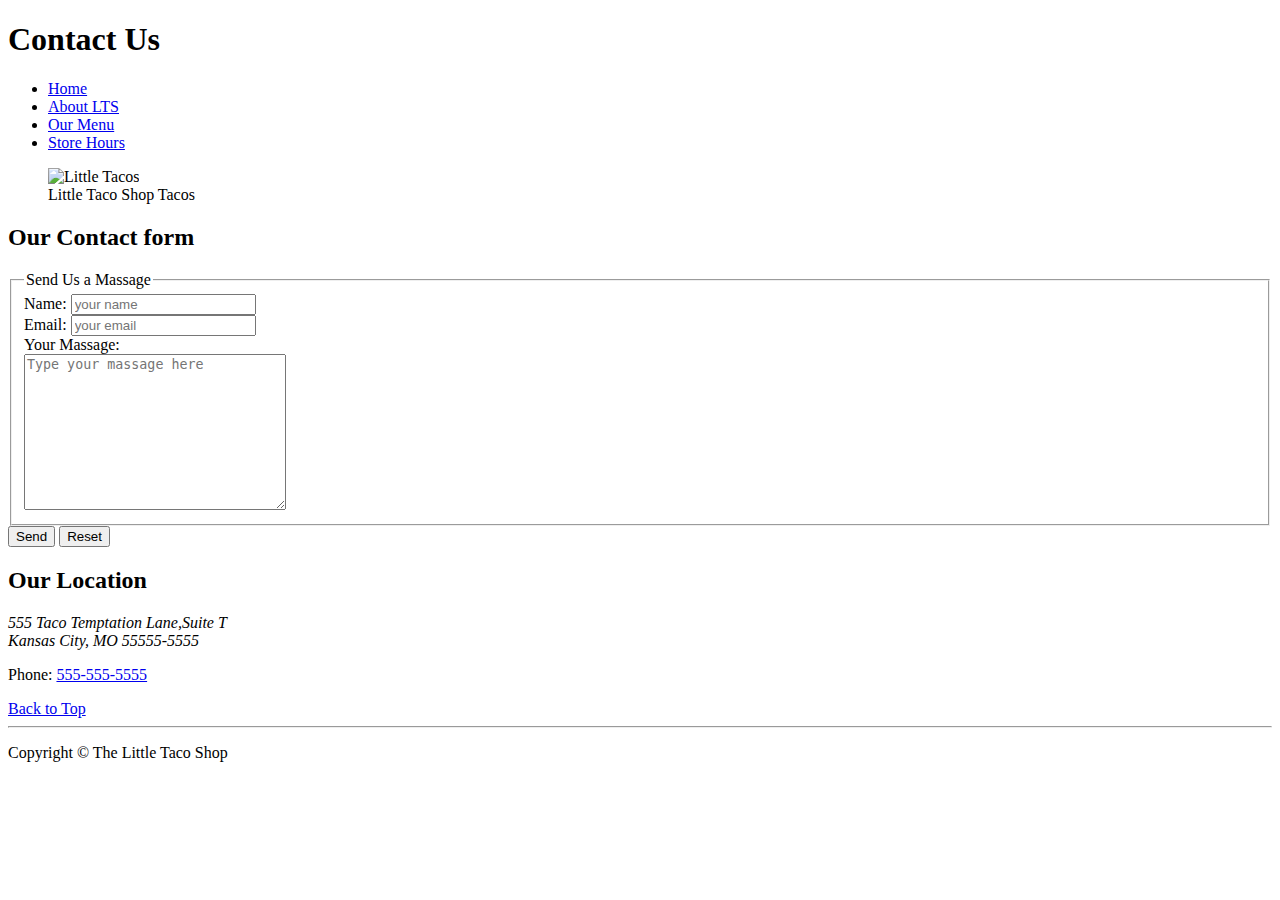
==== contact.html @ 9d2724f8 "commit" ====
<!DOCTYPE html>
<html lang="en">
<head>
    <meta charset="UTF-8">
    <meta name="author" content="Arsalan Khroush">
    <meta name="Contact" content="This is the contact of the shop.">
    <title>Contact Us-LTS</title>
    <link rel="stylesheet" href="/css/style.css" type="text/css">
    <link rel="icon" href="./favicon.ico" type="image/x.icon">
</head>
<body>
    <header>
        <h1>Contact Us</h1>
        <ul>
            <li><a href="./index.html">Home</a></li>
            <li><a href="./index.html#about">About LTS</a></li>
            <li><a href="index.html#ourMenu">Our Menu</a></li>
            <li><a href="hours.html">Store Hours</a></li>
        </ul>
        <figure>
            <img src="img/tacos_close_up_400x260.png" alt="Little Tacos" width="400" height="260" title="Little Taco">
            <figcaption>Little Taco Shop Tacos</figcaption>
        </figure>
    </header>
    <section>
        <h2>Our Contact form</h2>
        <form action="https://httpbin.org/post" method="post">
            <fieldset>
                <legend>Send Us a Massage</legend>
                <label for="fName">Name:</label>
                <input type="text" name="fName" id="fName" placeholder="your name" autocomplete="on" required>
                <br>
                <label for="email">Email:</label>
                <input type="email" id="email" placeholder="your email">
                <br>
                <label for="massage">Your Massage:</label>
                <br>
                <textarea name="massage" id="massage" cols="30" rows="10" placeholder="Type your massage here"></textarea>
            </fieldset>
            <button type="submit">Send</button>
            <button type="reset">Reset</button>
        </form>
    </section>
    <section>
        <h2>Our Location</h2>
        <address>
            555 Taco Temptation Lane,Suite T <br> Kansas City, MO 55555-5555
        </address>
        <p>Phone: <a href="tel: 555-555-5555">555-555-5555</a></p>
        <a href="#">Back to Top</a>
    </section>
    <hr>
    <footer>
        <p>Copyright &copy; The Little Taco Shop</p>
    </footer>
</body>
</html>
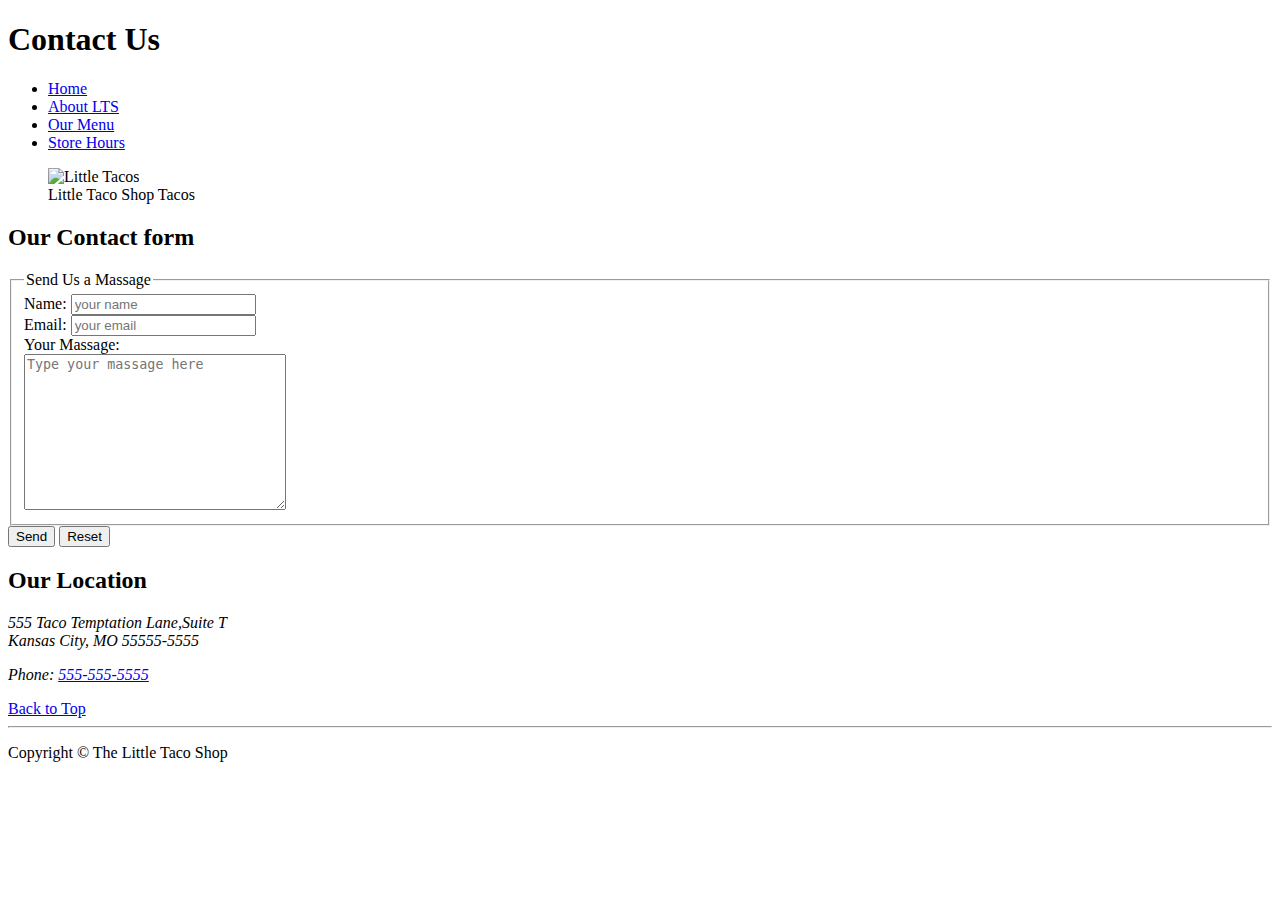
==== commit b30e6b66: "code change" ====
--- a/contact.html
+++ b/contact.html
@@ -5,7 +5,7 @@
     <meta name="author" content="Arsalan Khroush">
     <meta name="Contact" content="This is the contact of the shop.">
     <title>Contact Us-LTS</title>
-    <link rel="stylesheet" href="/css/style.css" type="text/css">
+    <link rel="stylesheet" href="./css/style.css" type="text/css">
     <link rel="icon" href="./favicon.ico" type="image/x.icon">
 </head>
 <body>
@@ -18,10 +18,11 @@
             <li><a href="hours.html">Store Hours</a></li>
         </ul>
         <figure>
-            <img src="img/tacos_close_up_400x260.png" alt="Little Tacos" width="400" height="260" title="Little Taco">
+            <img src="./img/tacos_close_up_400x260.png" alt="Little Tacos" width="400" height="260" title="Little Taco">
             <figcaption>Little Taco Shop Tacos</figcaption>
         </figure>
     </header>
+    <main>
     <section>
         <h2>Our Contact form</h2>
         <form action="https://httpbin.org/post" method="post">
@@ -45,10 +46,11 @@
         <h2>Our Location</h2>
         <address>
             555 Taco Temptation Lane,Suite T <br> Kansas City, MO 55555-5555
+            <p>Phone: <a href="tel:+555-555-5555">555-555-5555</a></p>
         </address>
-        <p>Phone: <a href="tel: 555-555-5555">555-555-5555</a></p>
         <a href="#">Back to Top</a>
     </section>
+    </main>
     <hr>
     <footer>
         <p>Copyright &copy; The Little Taco Shop</p>
